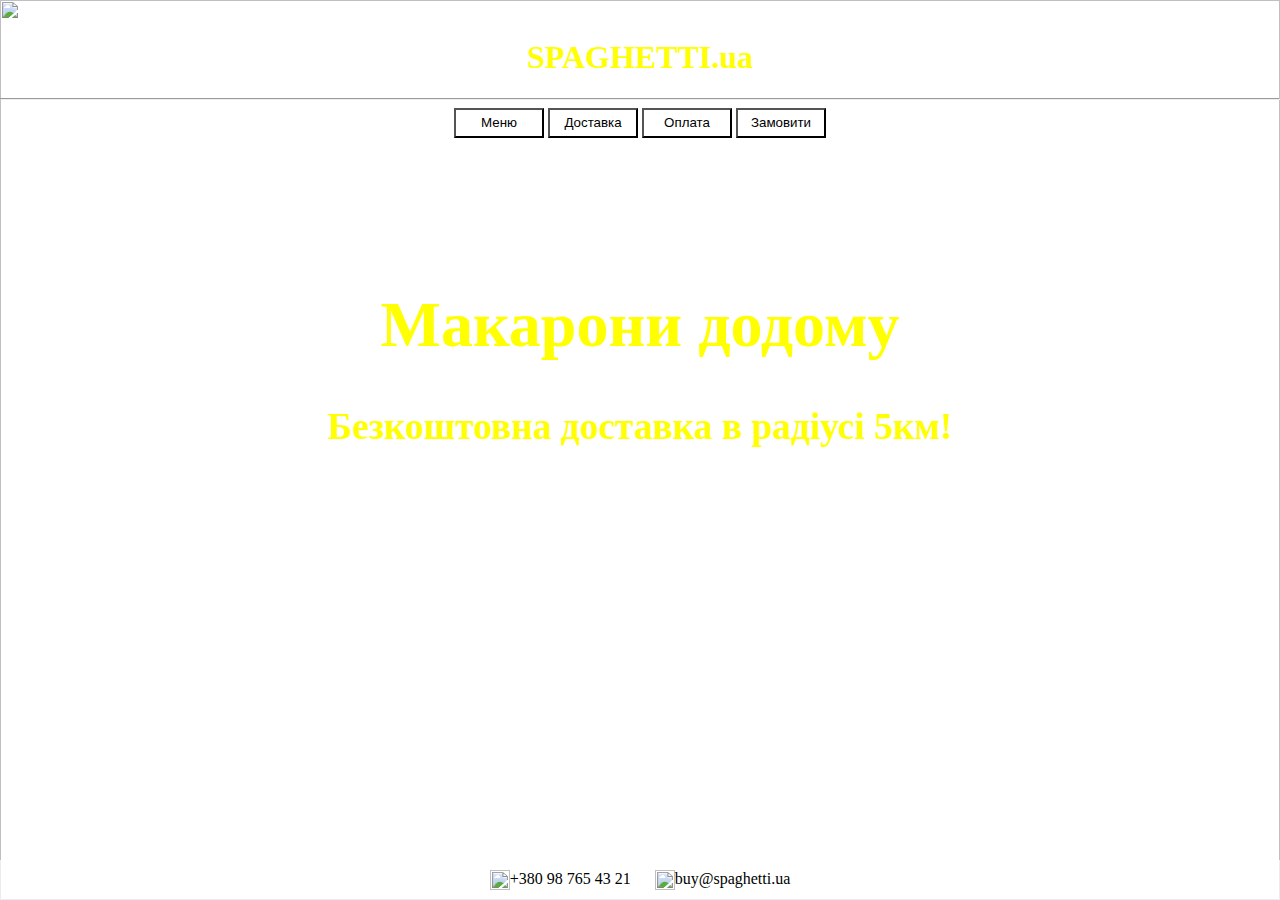
==== PS1/page1.html @ 9bdf0629 "Update page1.html" ====
<body style="overflow: hidden;margin: auto;">
  <meta name="viewport" content="width=device-width, initial-scale=1">
  <img src="./images/pasta.jpg" width="100%" style="position: absolute; z-index: -1">
  <header align="middle">
    <br>
    <h1 style="color: yellow
">SPAGHETTI.ua</h1>
    <hr>
    <button class="button" type="button">Меню</button>
    <button class="button" type="button">Доставка</button>
    <button class="button" type="button">Оплата</button>
    <button class="button" type="button">Замовити</button>
  </header>
  <main>
    <h1>Макарони додому</h1>
    <h3>Безкоштовна доставка в радіусі 5км!</h3>
  </main>
  <footer>
    <div><img width="20" src="./images/phone.svg"><span>+380 98 765 43 21</span></div>
    <div><img width="20" src="./images/email.svg"><span>buy@spaghetti.ua</span></div>
  </footer>
  <style>
  .button {
    height: 30px;
    width: 90px;
    vertical-align: bottom;
    line-height: normal;
    background: white;
    cursor: pointer;
  }

  .button:hover {
    background-color: lightgrey;
  }

  main {
    text-align: center;
    margin-top: 150px;
    font-size: 2rem;
    color: yellow;
  }

  footer {
    position: absolute;
    bottom: 0;
    width: 100%;
    background: rgba(255, 255, 255, .7);
    text-align: center;
  }

  footer div {
    display: inline-block;
    margin: 10px;
  }

  span {
    vertical-align: top;
  }

  </style>
</body>
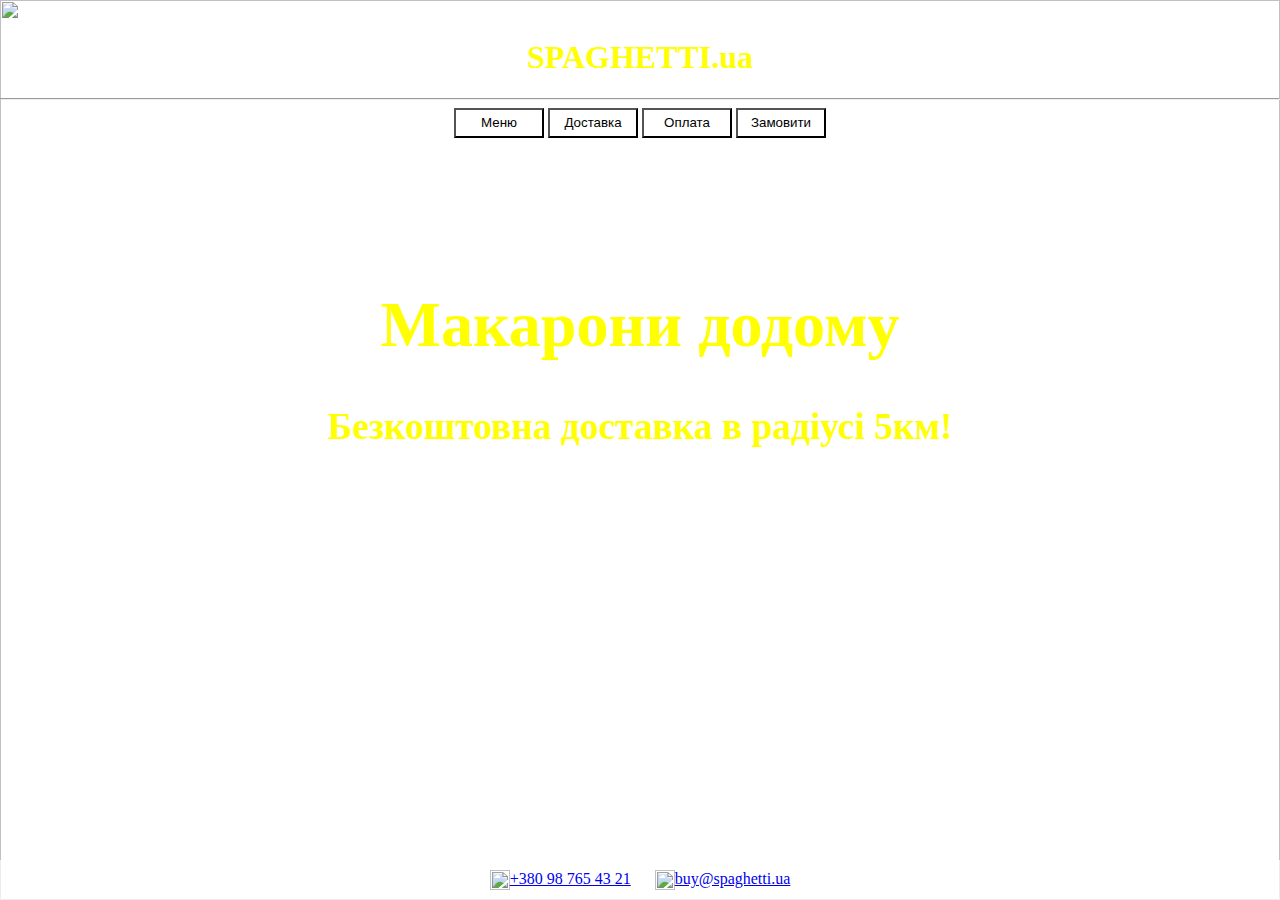
==== commit 4c14c923: "Update page1.html" ====
--- a/PS1/page1.html
+++ b/PS1/page1.html
@@ -16,8 +16,8 @@
     <h3>Безкоштовна доставка в радіусі 5км!</h3>
   </main>
   <footer>
-    <div><img width="20" src="./images/phone.svg"><span>+380 98 765 43 21</span></div>
-    <div><img width="20" src="./images/email.svg"><span>buy@spaghetti.ua</span></div>
+    <div><img width="20" src="./images/phone.svg"><span><a href="tel:+380987654321">+380 98 765 43 21</a></span></div>
+    <div><img width="20" src="./images/email.svg"><span><a href="mailto:buy@spaghetti.ua">buy@spaghetti.ua</a></span></div>
   </footer>
   <style>
   .button {
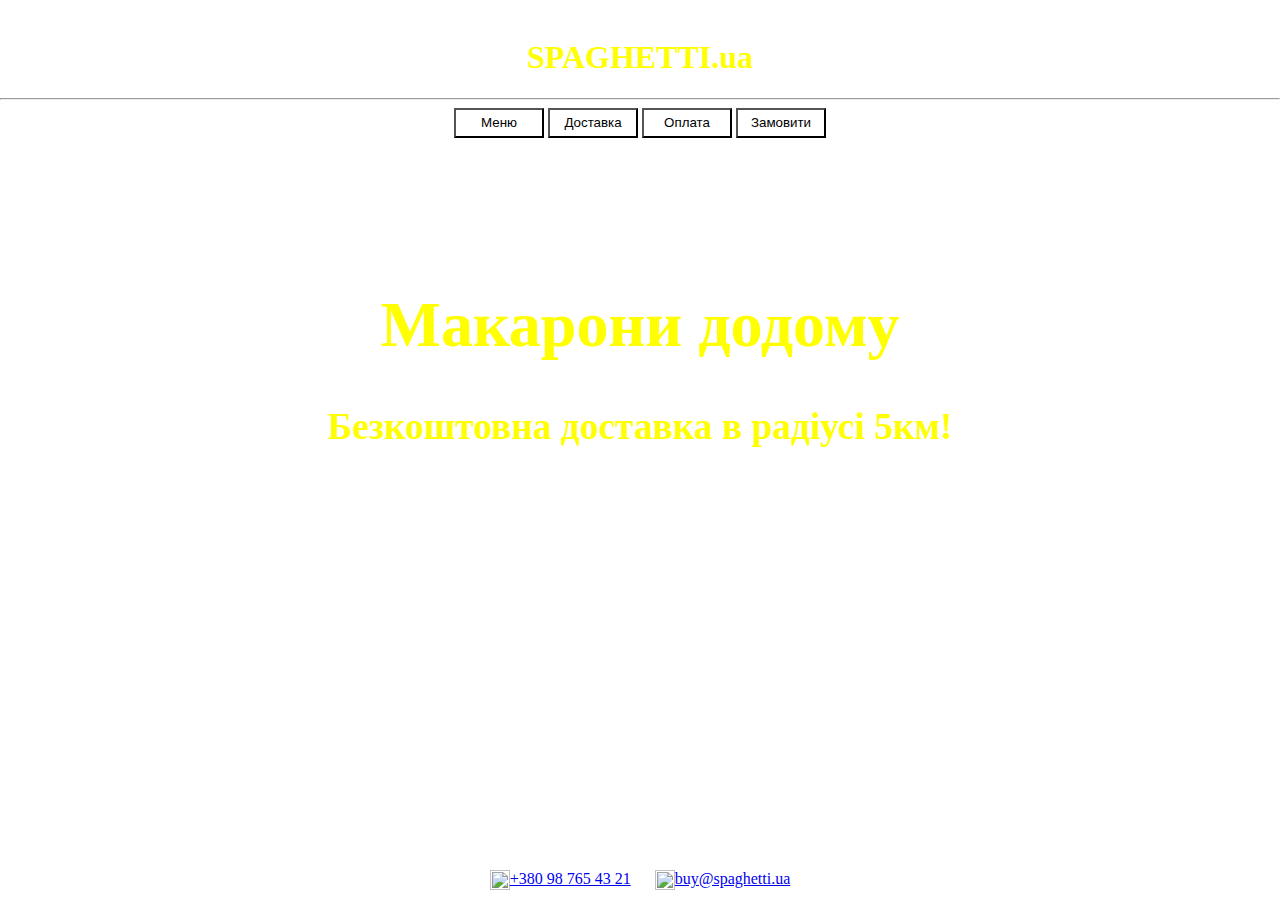
==== commit 093458a5: "Update page1.html" ====
--- a/PS1/page1.html
+++ b/PS1/page1.html
@@ -1,6 +1,5 @@
 <body style="overflow: hidden;margin: auto;">
   <meta name="viewport" content="width=device-width, initial-scale=1">
-  <img src="./images/pasta.jpg" width="100%" style="position: absolute; z-index: -1">
   <header align="middle">
     <br>
     <h1 style="color: yellow
@@ -20,6 +19,15 @@
     <div><img width="20" src="./images/email.svg"><span><a href="mailto:buy@spaghetti.ua">buy@spaghetti.ua</a></span></div>
   </footer>
   <style>
+  body {
+    margin: 0;
+    height: 100%;
+    background: url("./images/pasta.jpg");
+    background-size: cover;
+    background-position: center center;
+
+  }
+
   .button {
     height: 30px;
     width: 90px;
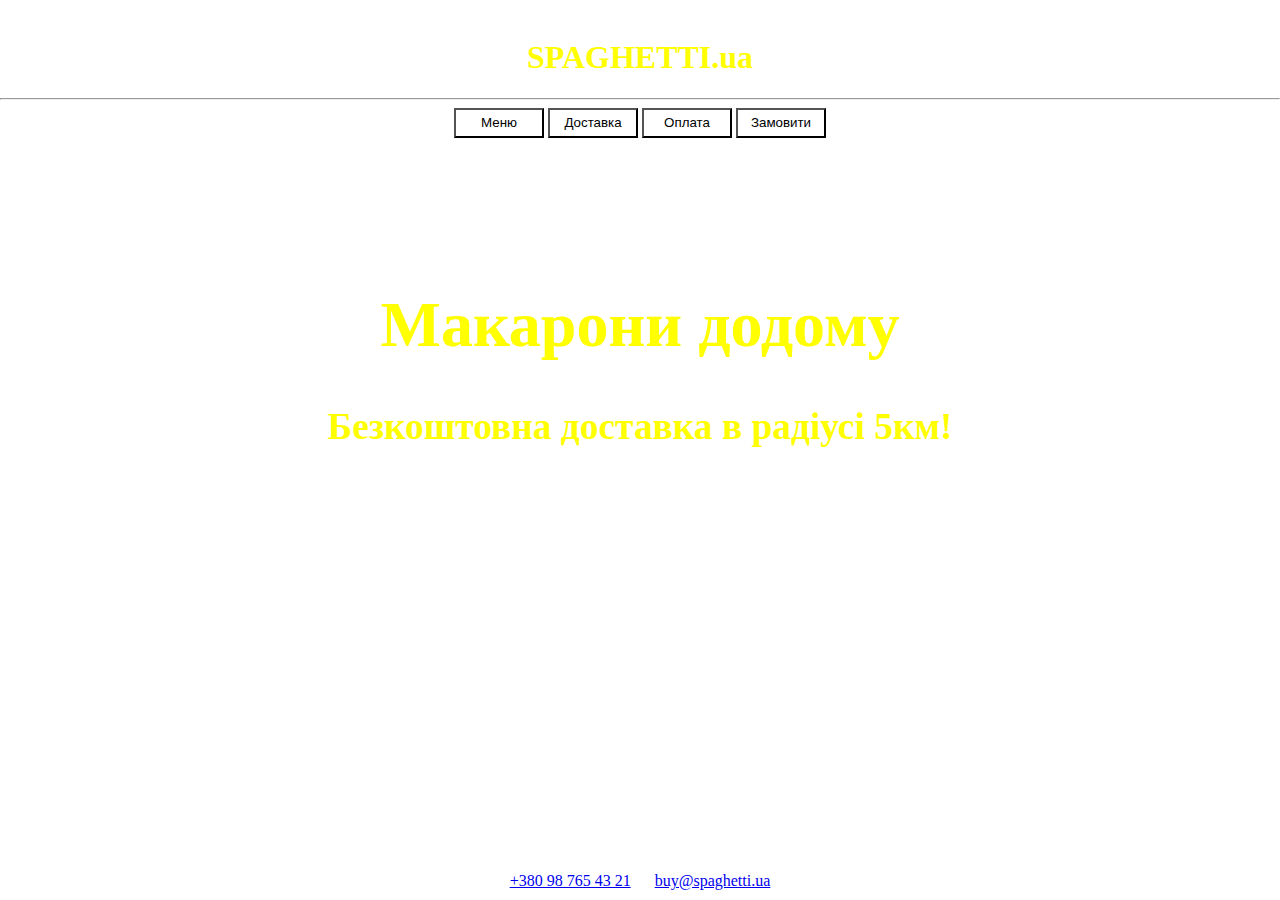
==== commit 7d4640e3: "Update page1.html" ====
--- a/PS1/page1.html
+++ b/PS1/page1.html
@@ -1,9 +1,33 @@
-<body style="overflow: hidden;margin: auto;">
+<!DOCTYPE html>
+<html lang="ru-UA">
+
+<head>
+  <meta charset="utf-8">
+  <meta name="description" content="Макарони додому.Безкоштовна доставка в радіусі 5км!Кропивницкий.Центр.+380 98 765 43 21.buy@spaghetti.ua">
+  <meta name="twitter:title" content="Макарони додому.Безкоштовна доставка">
+  <meta name="twitter:description" content="Макарони додому.Безкоштовна доставка в радіусі 5км!Кропивницкий.Центр.+380 98 765 43 21.buy@spaghetti.ua.">
+  <meta name="twitter:image:src" content="http://SPAGHETTI.ua/images/pasta.jpg">
+  <meta name="twitter:url" content="http://SPAGHETTI.ua/page1.html">
+  <meta name="twitter:domain" content="SPAGHETTI.ua">
+  <meta property="og:type" content="website">
+  <meta property="og:site_name" content="SPAGHETTI">
+  <meta property="og:title" content="Макарони додому.Безкоштовна доставка">
+  <meta property="og:description" content="Макарони додому.Безкоштовна доставка в радіусі 5км!Кропивницкий.Центр.+380 98 765 43 21.buy@spaghetti.ua.">
+  <meta property="og:url" content="http://SPAGHETTI.ua/page1.html">
+  <meta property="og:locale" content="ru_UA">
+  <meta property="og:image" content="http://SPAGHETTI.ua/images/pasta.jpg">
+  <meta property="og:image:width" content="968">
+  <meta property="og:image:height" content="504">
   <meta name="viewport" content="width=device-width, initial-scale=1">
-  <header align="middle">
+  <title>Макарони додому.Безкоштовна доставка</title>
+  <link rel="icon" type="image/ico" href="./images/shopping.ico">
+</head>
+
+<body>
+  <header>
     <br>
-    <h1 style="color: yellow
-">SPAGHETTI.ua</h1>
+    <h1>
+      SPAGHETTI.ua</h1>
     <hr>
     <button class="button" type="button">Меню</button>
     <button class="button" type="button">Доставка</button>
@@ -15,55 +39,63 @@
     <h3>Безкоштовна доставка в радіусі 5км!</h3>
   </main>
   <footer>
-    <div><img width="20" src="./images/phone.svg"><span><a href="tel:+380987654321">+380 98 765 43 21</a></span></div>
-    <div><img width="20" src="./images/email.svg"><span><a href="mailto:buy@spaghetti.ua">buy@spaghetti.ua</a></span></div>
+    <div><img width="20" src="./images/phone.svg" alt=""><span><a href="tel:+380987654321">+380 98 765 43 21</a></span></div>
+    <div><img width="20" src="./images/email.svg" alt=""><span><a href="mailto:buy@spaghetti.ua">buy@spaghetti.ua</a></span></div>
   </footer>
-  <style>
-  body {
-    margin: 0;
-    height: 100%;
-    background: url("./images/pasta.jpg");
-    background-size: cover;
-    background-position: center center;
+</body>
+<style>
+body {
+  overflow: hidden;
+  margin: auto;
+  text-align: center;
+  margin: 0;
+  height: 100%;
+  background: url("./images/pasta.jpg");
+  background-size: cover;
+  background-position: center center;
+}
 
-  }
+h1 {
+  color: yellow;
+}
 
-  .button {
-    height: 30px;
-    width: 90px;
-    vertical-align: bottom;
-    line-height: normal;
-    background: white;
-    cursor: pointer;
-  }
+.button {
+  height: 30px;
+  width: 90px;
+  vertical-align: bottom;
+  line-height: normal;
+  background: white;
+  cursor: pointer;
+}
 
-  .button:hover {
-    background-color: lightgrey;
-  }
+.button:hover {
+  background-color: lightgrey;
+}
 
-  main {
-    text-align: center;
-    margin-top: 150px;
-    font-size: 2rem;
-    color: yellow;
-  }
+main {
 
-  footer {
-    position: absolute;
-    bottom: 0;
-    width: 100%;
-    background: rgba(255, 255, 255, .7);
-    text-align: center;
-  }
+  margin-top: 150px;
+  font-size: 2rem;
+  color: yellow;
+}
 
-  footer div {
-    display: inline-block;
-    margin: 10px;
-  }
+footer {
+  position: absolute;
+  bottom: 0;
+  width: 100%;
+  background: rgba(255, 255, 255, .7);
+  text-align: center;
+}
 
-  span {
-    vertical-align: top;
-  }
+footer div {
+  display: inline-block;
+  margin: 10px;
+}
 
-  </style>
-</body>
+span {
+  vertical-align: top;
+}
+
+</style>
+
+</html>
